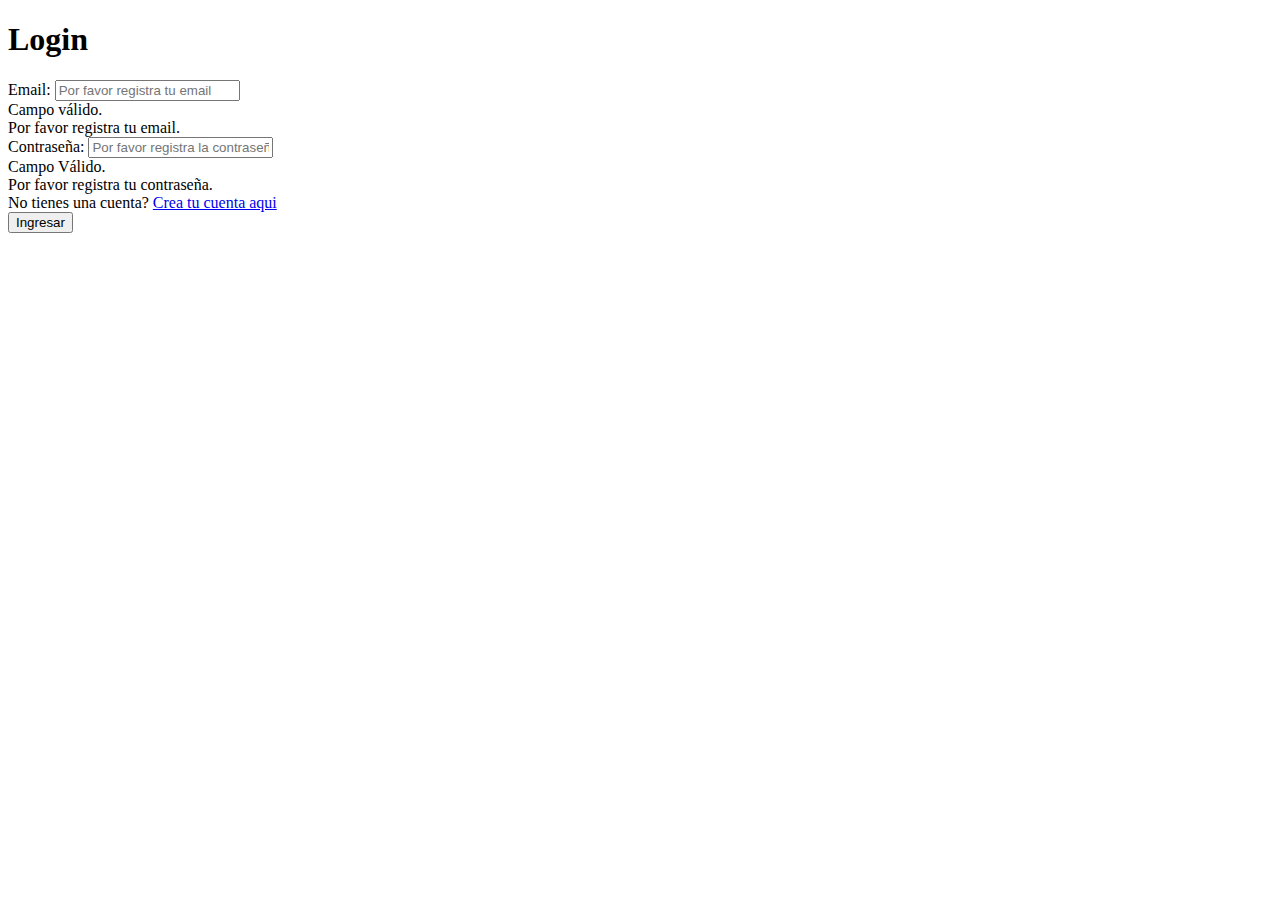
==== src/main/resources/static/index.html @ 16532c37 "first commit" ====
<!DOCTYPE html>
<html lang="en">
<head>
    <meta charset="UTF-8" />
    <meta http-equiv="X-UA-Compatible" content="IE=edge" />
    <meta name="viewport" content="width=device-width, initial-scale=1.0" />
    <title>Login</title>
    <link
      href="https://cdn.jsdelivr.net/npm/bootstrap@5.1.3/dist/css/bootstrap.min.css"
      rel="stylesheet"
      integrity="sha384-1BmE4kWBq78iYhFldvKuhfTAU6auU8tT94WrHftjDbrCEXSU1oBoqyl2QvZ6jIW3"
      crossorigin="anonymous"
    />
    <link rel="stylesheet" href="css/inicio.css" />
</head>
<body>
  <div class="container">
    <div class="row">
      <div class="col">
        <form
          id="loginForm"
          onsubmit="loginProceso(event)"
          class="was-validated">
          <h1>Login</h1>
          <div class="email">
            <label for="uname" class="form-label">Email:</label>
            <input
              type="email"
              class="form-control"
              id="email"
              placeholder="Por favor registra tu email"
              pattern="^[a-z0-9!#$%&'*+/=?^_`{|}~-]+(?:\.[a-z0-9!#$%&'*+/=?^_`{|}~-]+)*@(?:[a-z0-9](?:[a-z0-9-]*[a-z0-9])?\.)+[a-z0-9](?:[a-z0-9-]*[a-z0-9])?$" 
              required
            />
            <div class="valid-feedback">Campo válido.</div>
            <div class="invalid-feedback">Por favor registra tu email.</div>
          </div>
          <div class="contraseña">
            <label for="pwd" class="form-label">Contraseña:</label>
            <input
              type="password"
              class="form-control"
              id="password"
              placeholder="Por favor registra la contraseña"
              required/>
              
              <!-- pattern="^(?=.*\d)(?=.*[\u0021-\u002b\u003c-\u0040])(?=.*[A-Z])(?=.*[a-z])\S{8,16}$" -->
            <div class="valid-feedback">Campo Válido.</div>
            <div class="invalid-feedback">
              Por favor registra tu contraseña.
            </div>
            <div id="objeto">
              <label  for="remember-me" class="text-info">
              <span >No tienes una cuenta? 
                <a href="registro.html" class="link">Crea tu cuenta aqui</a>
              </spanid>
              </label>
            </div>
              
          </div >
          <button type="submit" class="btn btn-primary">Ingresar</button>
        </form>
      </div>
    </div>
  </div>
    <script src="js/inicio.js"></script>
</body>
</html>
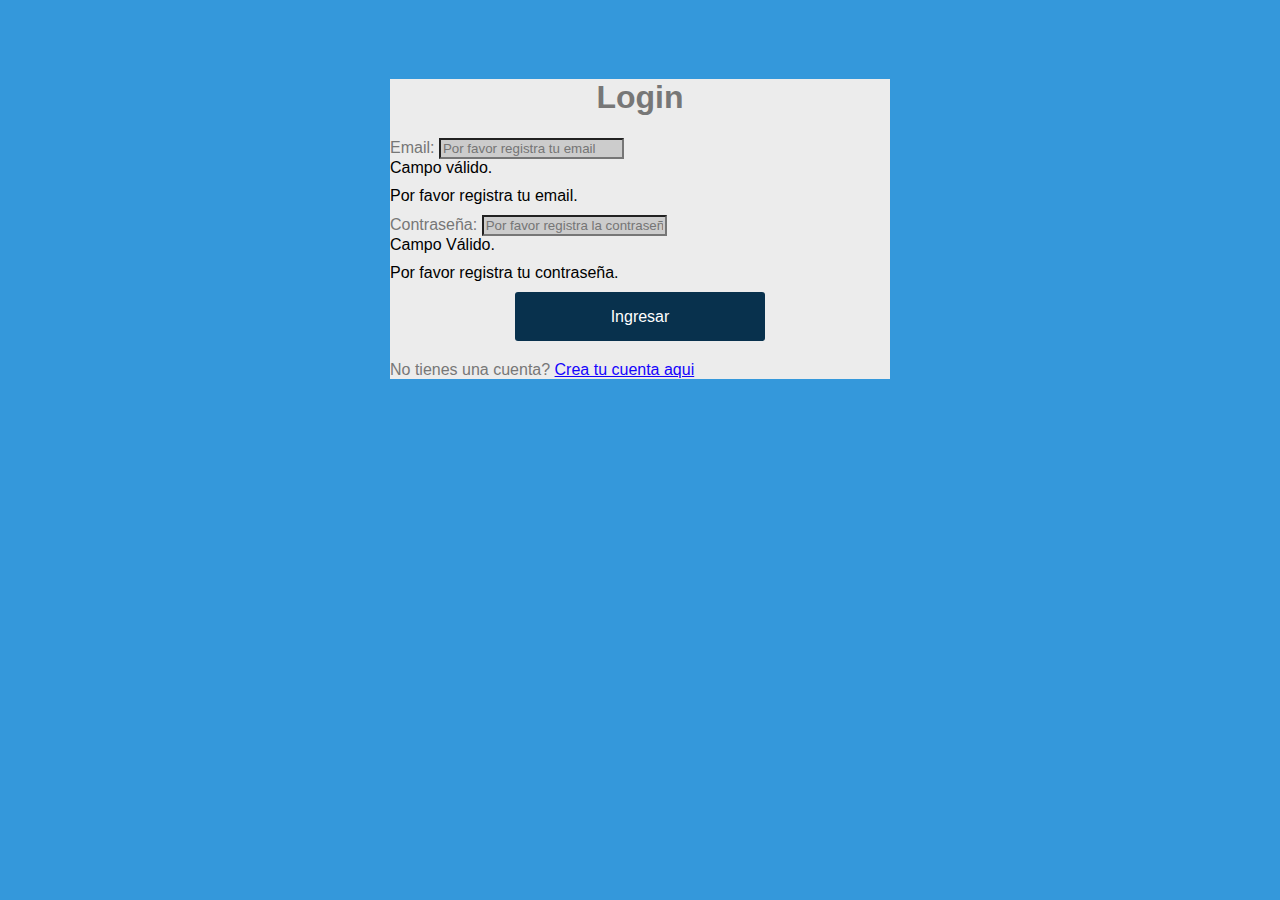
==== commit d63295c8: "segundo" ====
--- a/src/main/resources/static/index.html
+++ b/src/main/resources/static/index.html
@@ -47,18 +47,19 @@
               <!-- pattern="^(?=.*\d)(?=.*[\u0021-\u002b\u003c-\u0040])(?=.*[A-Z])(?=.*[a-z])\S{8,16}$" -->
             <div class="valid-feedback">Campo Válido.</div>
             <div class="invalid-feedback">
-              Por favor registra tu contraseña.
+              Por favor registra tu contraseña. 
             </div>
-            <div id="objeto">
-              <label  for="remember-me" class="text-info">
-              <span >No tienes una cuenta? 
-                <a href="registro.html" class="link">Crea tu cuenta aqui</a>
-              </spanid>
-              </label>
-            </div>
+            
               
           </div >
           <button type="submit" class="btn btn-primary">Ingresar</button>
+          <div id="objeto">
+            <label  for="remember-me" class="text-info">
+            <span >No tienes una cuenta? 
+              <a href="registro.html" class="link">Crea tu cuenta aqui</a>
+            </spanid>
+            </label>
+          </div>
         </form>
       </div>
     </div>
--- a/src/main/resources/static/css/inicio.css
+++ b/src/main/resources/static/css/inicio.css
@@ -0,0 +1,72 @@
+.container{
+    background-color: rgb(236, 236, 236);
+    margin: 20px auto;
+    width: 500px;
+}
+body{
+    font-family: Arial;
+    background-color: #3498DB;
+    padding: 50px;
+}
+#email{
+    background-color: #ccc;
+}
+
+#password{
+    background-color: #ccc;
+}
+span {
+    color: #777;
+}
+.link{
+    color: #1504fc;
+}
+/* 
+#objeto{
+    display:none;
+    
+} */
+h1 {
+    text-align: center;
+    color: #777;
+    
+}
+.form-label {
+    text-align: center;
+    color: #777;
+}
+/* .form-control{
+    margin-bottom: 10px;
+} */
+
+.btn{
+    border: 2px solid transparent;
+    background: #08314d;
+    color: #ffffff;
+    font-size: 16px;
+    line-height: 25px;
+    padding: 10px 0;
+    text-decoration: none;
+    text-shadow: none;
+    border-radius: 3px;
+    box-shadow: none;
+    transition: 0.25s;
+    display: block;
+    width: 250px;
+     margin: 0 auto; 
+     /* margin-right: 2px; */
+     margin-bottom: 20px;
+
+
+}
+.invalid-feedback{
+    margin-bottom: 10px;
+}
+.valid-feedback{
+    margin-bottom: 10px;
+}
+
+.text-info{
+    margin-bottom: 10px;
+}
+
